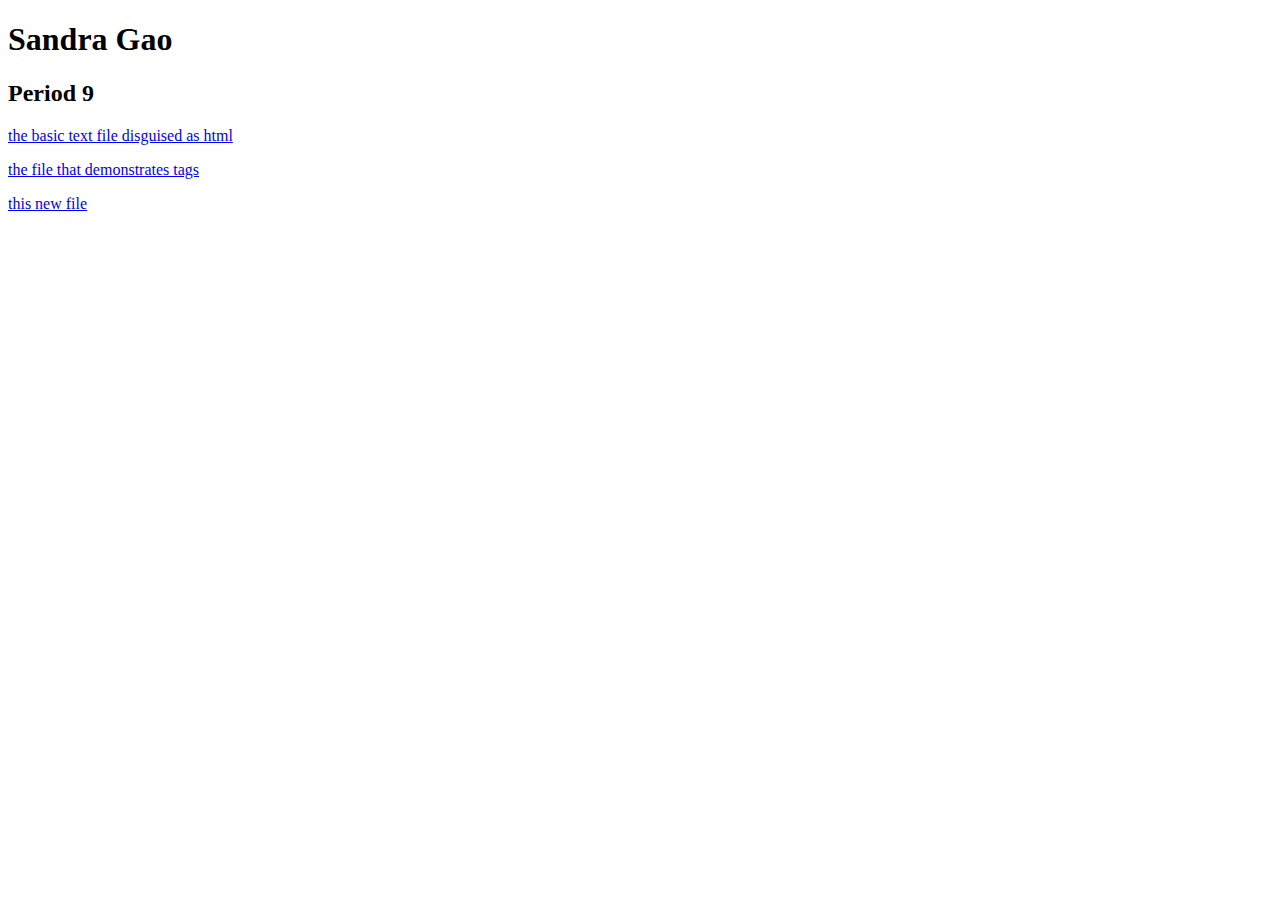
==== index.html @ ec885d3e "created work 04" ====
<!DOCTYPE html>
<html lang="en">
    <head>
        <meta charset="utf-8">
        <title>Sandra Gao | FCS Links</title>
    </head>
    <body>
        <h1>Sandra Gao</h1>
        <h2>Period 9</h2>
        <p><a href="http://homer.stuy.edu/~sgao60/hello.html">the basic text file disguised as html</a></p>
        <p><a href="http://homer.stuy.edu/~sgao60/w03.html">the file that demonstrates tags</a></p>
        <p><a href="http://homer.stuy.edu/~sgao60/index.html">this new file</a></p>
    </body>
</html>
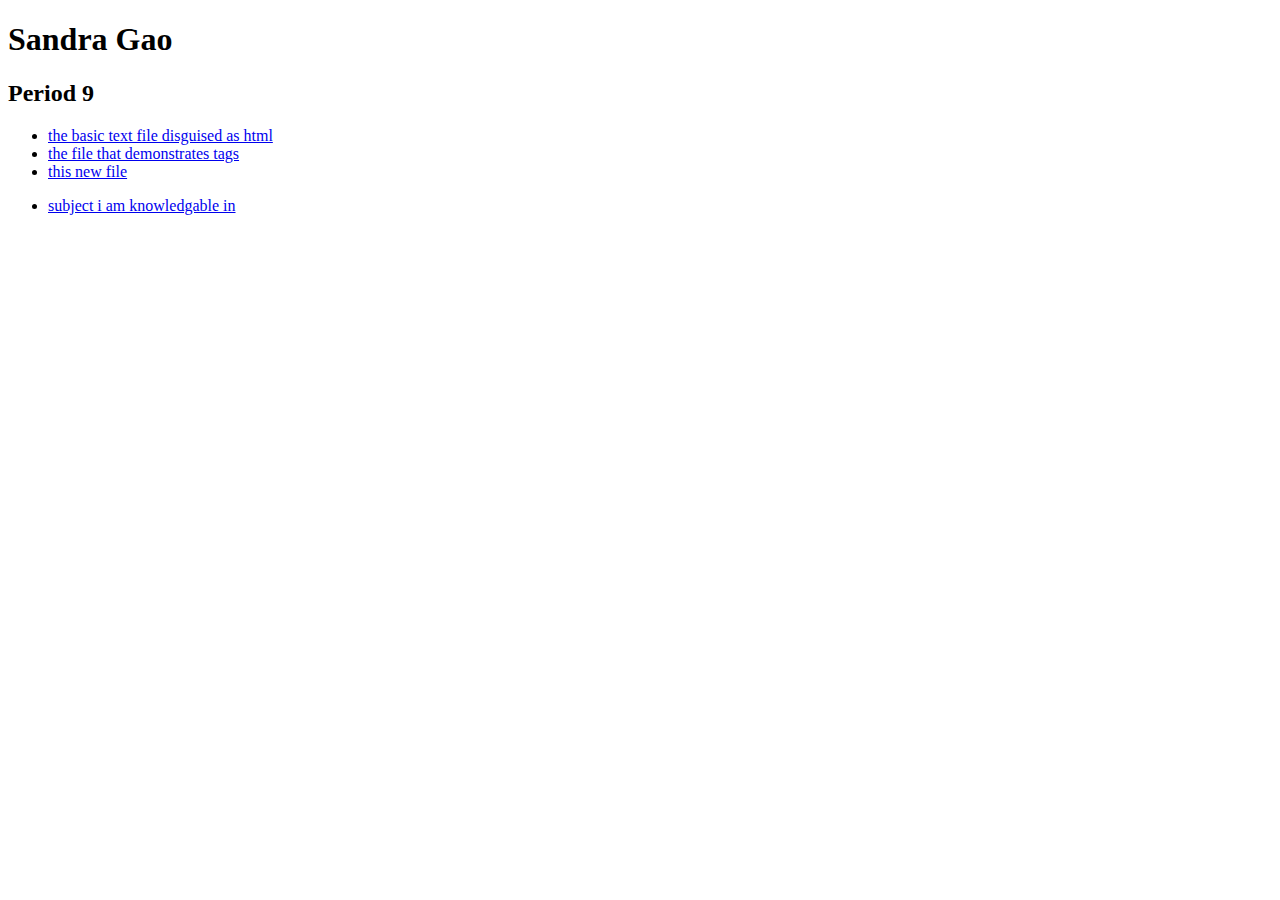
==== commit 2a7ad7c7: "Update index.html" ====
--- a/index.html
+++ b/index.html
@@ -7,8 +7,11 @@
     <body>
         <h1>Sandra Gao</h1>
         <h2>Period 9</h2>
-        <p><a href="http://homer.stuy.edu/~sgao60/hello.html">the basic text file disguised as html</a></p>
-        <p><a href="http://homer.stuy.edu/~sgao60/w03.html">the file that demonstrates tags</a></p>
-        <p><a href="http://homer.stuy.edu/~sgao60/index.html">this new file</a></p>
+        <ul>
+            <li><a href="http://homer.stuy.edu/~sgao60/hello.html">the basic text file disguised as html</a></li>
+            <li><a href="http://homer.stuy.edu/~sgao60/w03.html">the file that demonstrates tags</a></li>
+            <li><a href="http://homer.stuy.edu/~sgao60/index.html">this new file</a></p></li>
+            <li><a href="http://homer.stuy.edu/~sgao60/wo5_subject.html">subject i am knowledgable in</a></li>
+        </ul>
     </body>
 </html>
